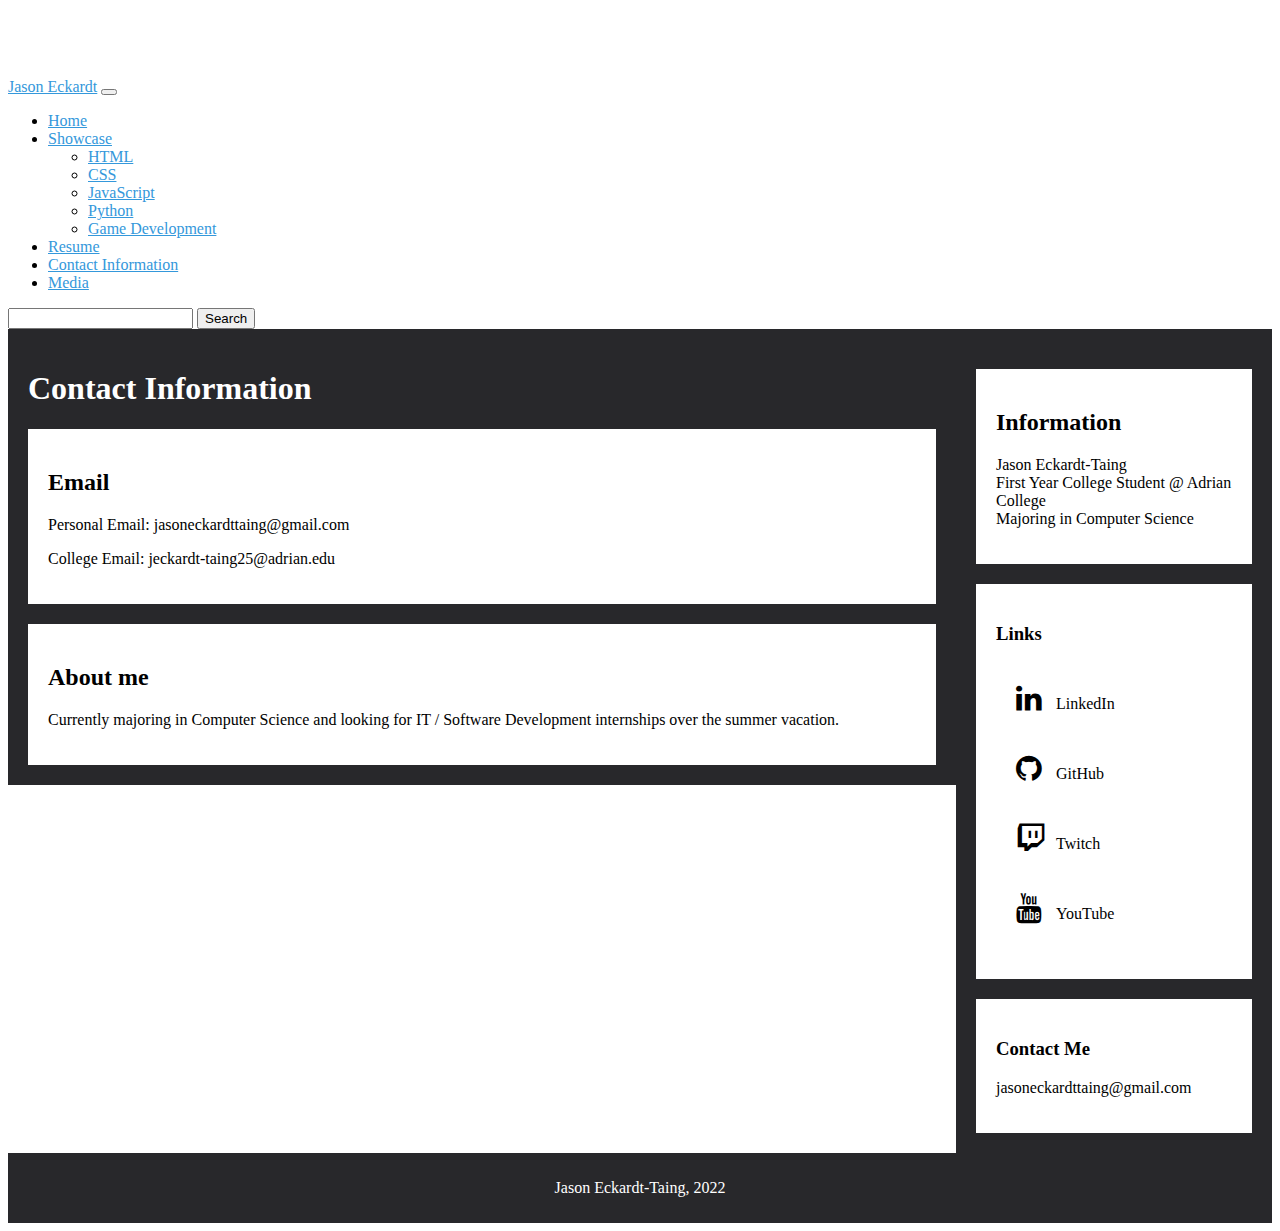
==== contactinfo.html @ 1ee5794b "Uploaded website files." ====
<!DOCTYPE html>
<html lang="en">

<head>
    <meta charset="UTF-8">
    <meta http-equiv="X-UA-Compatible" content="IE=edge">
    <meta name="viewport" content="width=device-width, initial-scale=1.0">
    <title>Jason Eckardt - Contact Information</title>

    <!-- BootStrap -->
    <link href="https://cdn.jsdelivr.net/npm/bootstrap@5.1.3/dist/css/bootstrap.min.css" rel="stylesheet"
        integrity="sha384-1BmE4kWBq78iYhFldvKuhfTAU6auU8tT94WrHftjDbrCEXSU1oBoqyl2QvZ6jIW3" crossorigin="anonymous">
    <script src="https://cdn.jsdelivr.net/npm/bootstrap@5.1.3/dist/js/bootstrap.bundle.min.js"
        integrity="sha384-ka7Sk0Gln4gmtz2MlQnikT1wXgYsOg+OMhuP+IlRH9sENBO0LRn5q+8nbTov4+1p"
        crossorigin="anonymous"></script>

    <!-- Font Awesome -->
    <link rel="stylesheet" href="https://cdnjs.cloudflare.com/ajax/libs/font-awesome/4.7.0/css/font-awesome.min.css">

    <link rel="stylesheet" href="css/styles.css">
</head>

<body>
    <nav class="navbar fixed-top navbar-expand-md navbar-dark bg-dark">
        <div class="container">
            <a href="#" class="navbar-brand mb-0 h1">Jason Eckardt</a>
            <button type="button" data-bs-toggle="collapse" data-bs-target="#navbarNav" class="navbar-toggler"
                aria-controls="navbarNav" aria-expanded="false" aria-label="Toggles navigation bar.">
                <span class="navbar-toggler-icon"></span>
            </button>
            <div class="collapse navbar-collapse" id="navbarNav">
                <ul class="navbar-nav">
                    <li class="nav-item active">
                        <a href="index.html" class="nav-link">
                            Home
                        </a>
                    </li>
                    <li class="nav-item dropdown">
                        <a href="" class="nav-link dropdown-toggle" id="navbarDropdown" role="button"
                            data-bs-toggle="dropdown" aria-expanded="false">
                            Showcase
                        </a>
                        <ul class="dropdown-menu" aria-labelledby="navbarDropdown">
                            <li><a href="showcase.html#html-showcase" class="dropdown-item">HTML</a></li>
                            <li><a href="showcase.html#css-showcase" class="dropdown-item">CSS</a></li>
                            <li><a href="showcase.html#js-showcase" class="dropdown-item">JavaScript</a></li>
                            <li><a href="showcase.html#python-showcase" class="dropdown-item">Python</a></li>
                            <li><a href="showcase.html#gamedev-showcase" class="dropdown-item">Game Development</a></li>
                        </ul>
                    </li>
                    <li class="nav-item active">
                        <a href="resume.html" class="nav-link">
                            Resume
                        </a>
                    </li>
                    <li class="nav-item active">
                        <a href="#" class="nav-link active">
                            Contact Information
                        </a>
                    </li>
                    <li class="nav-item active">
                        <a href="media.html" class="nav-link">
                            Media
                        </a>
                    </li>
                </ul>
            </div>
            <form class="d-flex">
                <input type="text" class="form-control me-2" aria-label="Search bar">
                <button type="submit" class="btn btn-primary">Search</button>
            </form>
        </div>
    </nav>

    <main>
        <div class="row">
            <div class="column left-large">
                <h1>Contact Information</h1>
                <div class="card">
                    <h2>Email</h2>
                    <p>Personal Email: jasoneckardttaing@gmail.com</p>
                    <p>College Email: jeckardt-taing25@adrian.edu</p>
                </div>
                <div class="card">
                    <h2>About me</h2>
                    <p>Currently majoring in Computer Science and looking for IT / Software Development internships over the summer vacation.</p>
                </div>
            </div>
            <div class="column right">
                <div class="card">
                    <h2>Information</h2>
                    <ul class="column-right-content no-bullets">
                        <li>Jason Eckardt-Taing</li>
                        <li>First Year College Student @ Adrian College</li>
                        <li>Majoring in Computer Science</li>
                    </ul>
                </div>
                <div class="card">
                    <h3>Links</h3>
                    <ul class="external-links-content no-bullets">
                        <li class="linkedin"><i class="fa fa-linkedin"></i><a href="https://www.linkedin.com/" target="_blank"
                                class="external-links-box-item item-sm linkedin card-item">LinkedIn</a></li>
                        <li class="github"><i class="fa fa-github"></i><a href="https://www.linkedin.com/in/jason-eckardt-taing-a9284b238/" target="_blank"
                                class="external-links-box-item item-sm github card-item">GitHub</a></li>
                        <li class="twitch"><i class="fa fa-twitch"></i><a href="https://www.twitch.tv/tech_base" target="_blank"
                                class="external-links-box-item item-sm twitch card-item">Twitch</a></li>
                        <li class="youtube"><i class="fa fa-youtube"></i><a href="https://www.youtube.com/channel/UCvUkPQLCdJ6wcPiQapXcJWA/featured" target="_blank"
                                class="external-links-box-item item-sm youtube card-item">YouTube</a></li>
                    </ul>
                </div>
                <div class="card">
                    <h3>Contact Me</h3>
                    <p>jasoneckardttaing@gmail.com</p>
                </div>
            </div>
        </div>

        <div class="footer">
            <p>Jason Eckardt-Taing, 2022</p>
        </div>
    </main>
</body>

</html>
---- css/styles.css ----
* {
  box-sizing: border-box;
}

a {
  color: rgb(52, 152, 219);
}

body {
  background-color: rgb(255, 255, 255);
  padding-top: 70px;
}

/* Style the header */
.header {
  padding: 30px;
  text-align: left;
  font-size: 35px;
  color: rgb(15, 82, 186);
  font-family: 'Franklin Gothic Medium', 'Arial Narrow', Arial, sans-serif;
}

/* Create three unequal columns that floats next to each other */
.column {
  float: left;
  padding: 20px;
  background-color: rgb(40, 40, 43);
  color: white;
}

.left,
.right {
  width: 25%;
}

.left-large {
  width: 75%;
}

.middle {
  width: 50%;
}

/* Clear floats after the columns */
.row:after {
  content: "";
  display: table;
  clear: both;
}

/* Style the footer */
.footer {
  background-color: rgb(40, 40, 43);
  padding: 10px;
  text-align: center;
  color: white;
}

/* Responsive layout - makes the three columns stack on top of each other instead of next to each other */
@media (max-width: 600px) {
  .column {
    width: 100%;
  }
}

.image-responsive {
  max-width: 100%;
  height: auto;
  padding-bottom: 20px;
}

.image-responsive-small {
  max-width: 12%;
  height: auto;
  padding-bottom: 20px;
}

.item-lg {
  color: white;
  font-size: 28px;
  text-decoration: none;
}

.item-sm {
  color: white;
  text-decoration: none;
}

.external-links-box {
  margin-top: 50%
}

ul.no-bullets {
  list-style: none;
  padding-left: 0;

}

.external-links-box-item {
  padding: 20px;
  text-decoration: none;
}

.fa {
  padding: 20px;
  font-size: 30px;
  width: 30px;
  text-align: center;
  text-decoration: none;
  border-radius: 50%;
}

.card {
  background-color: white;
  padding: 20px;
  margin-top: 20px;
  color: black;
}

.card-item {
  color: black;
}

.linkedin:hover {
  color: rgb(0, 123, 181);
}

.github:hover {
  color: rgb(18, 86, 136);
}

.twitch:hover {
  color: rgb(169, 112, 255);
}

.youtube:hover {
  color: rgb(207, 76, 76);
}

.gallery {
  margin: 10px 50px;
  background-color: rgb(40, 40, 43);
}

.gallery img {
  transition: 1s;
  padding: 15px;
  max-width: 100%;
  height: auto;
  padding-bottom: 20px;
}

.gallery img:hover {
  transform: scale(1.1);
}

@media (max-width: 800px) {
  .gallery img {
    width: 100%;
  }
}
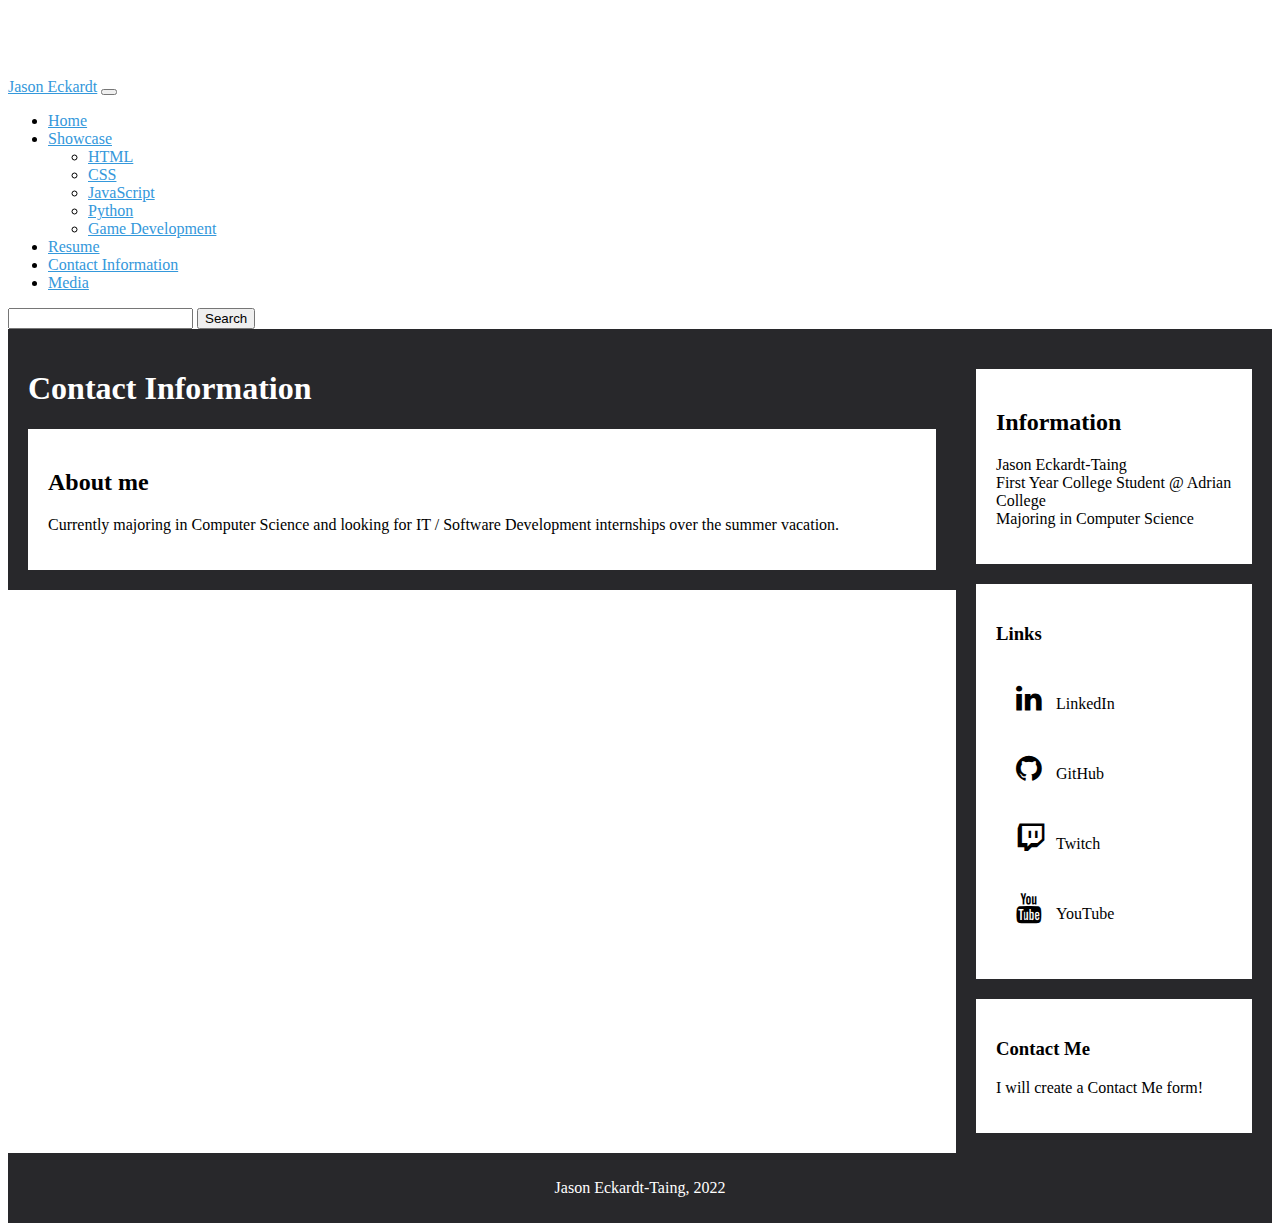
==== commit a3c66f0b: "Updated contactinfo.html & updated readme." ====
--- a/contactinfo.html
+++ b/contactinfo.html
@@ -77,11 +77,6 @@
             <div class="column left-large">
                 <h1>Contact Information</h1>
                 <div class="card">
-                    <h2>Email</h2>
-                    <p>Personal Email: jasoneckardttaing@gmail.com</p>
-                    <p>College Email: jeckardt-taing25@adrian.edu</p>
-                </div>
-                <div class="card">
                     <h2>About me</h2>
                     <p>Currently majoring in Computer Science and looking for IT / Software Development internships over the summer vacation.</p>
                 </div>
@@ -110,7 +105,7 @@
                 </div>
                 <div class="card">
                     <h3>Contact Me</h3>
-                    <p>jasoneckardttaing@gmail.com</p>
+                    <p>I will create a Contact Me form!</p>
                 </div>
             </div>
         </div>
